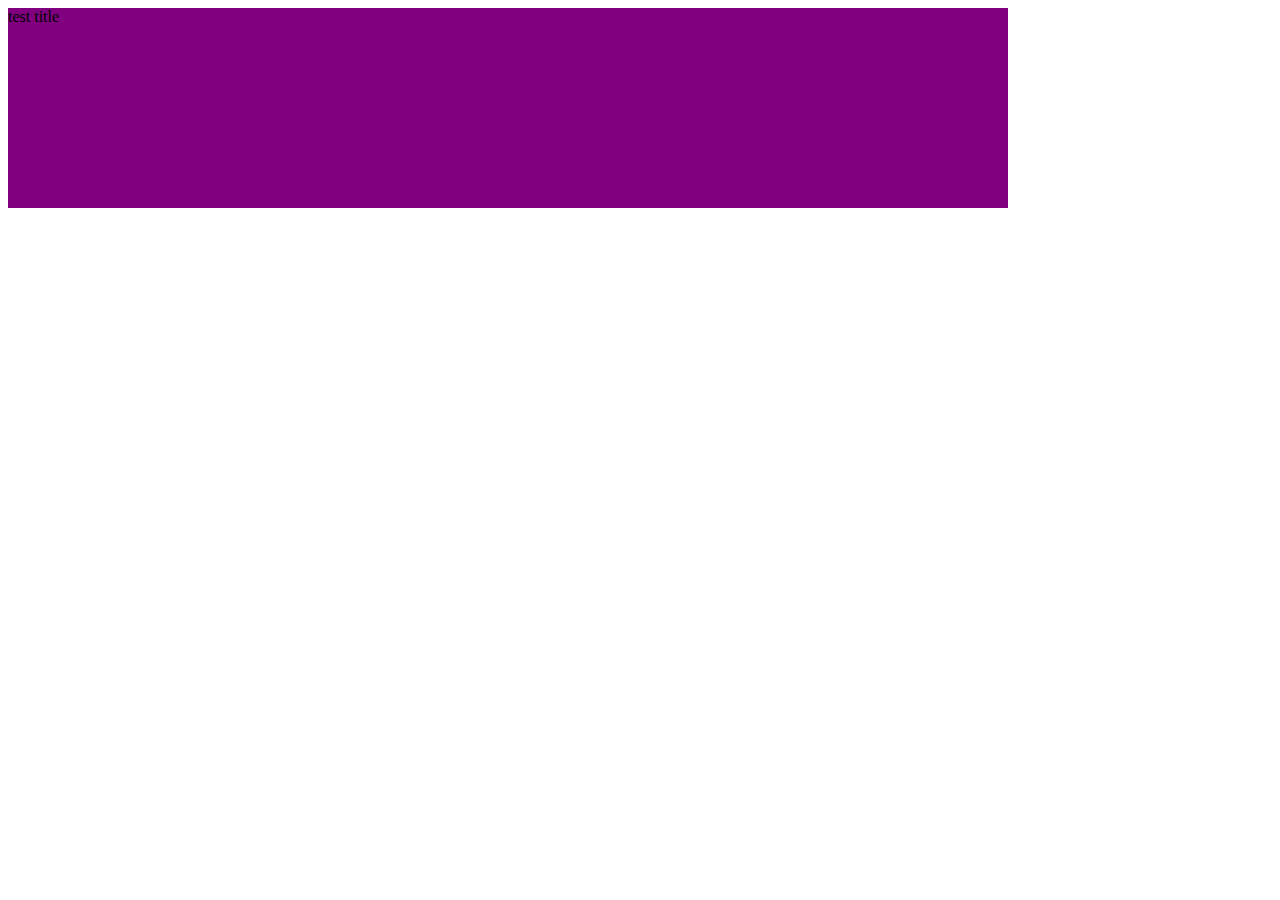
==== index.html @ 423bc989 "1" ====
<!DOCTYPE html>
<html>
    <head>
        <link rel="stylesheet" href="stylesheet.css">
        <title> 
            Dan Udal Portfolio
        </title>
        <style>
            div {
                height: 200px;
                width: 1000px;
                background-color: purple;
            }

        </style>
    </head>

    <body>
        <div #title>
            test title
        </div>
    </body>
</html>
---- stylesheet.css ----
div {
    height: 200px;
    width: 1000px;
    background-color: purple;
}
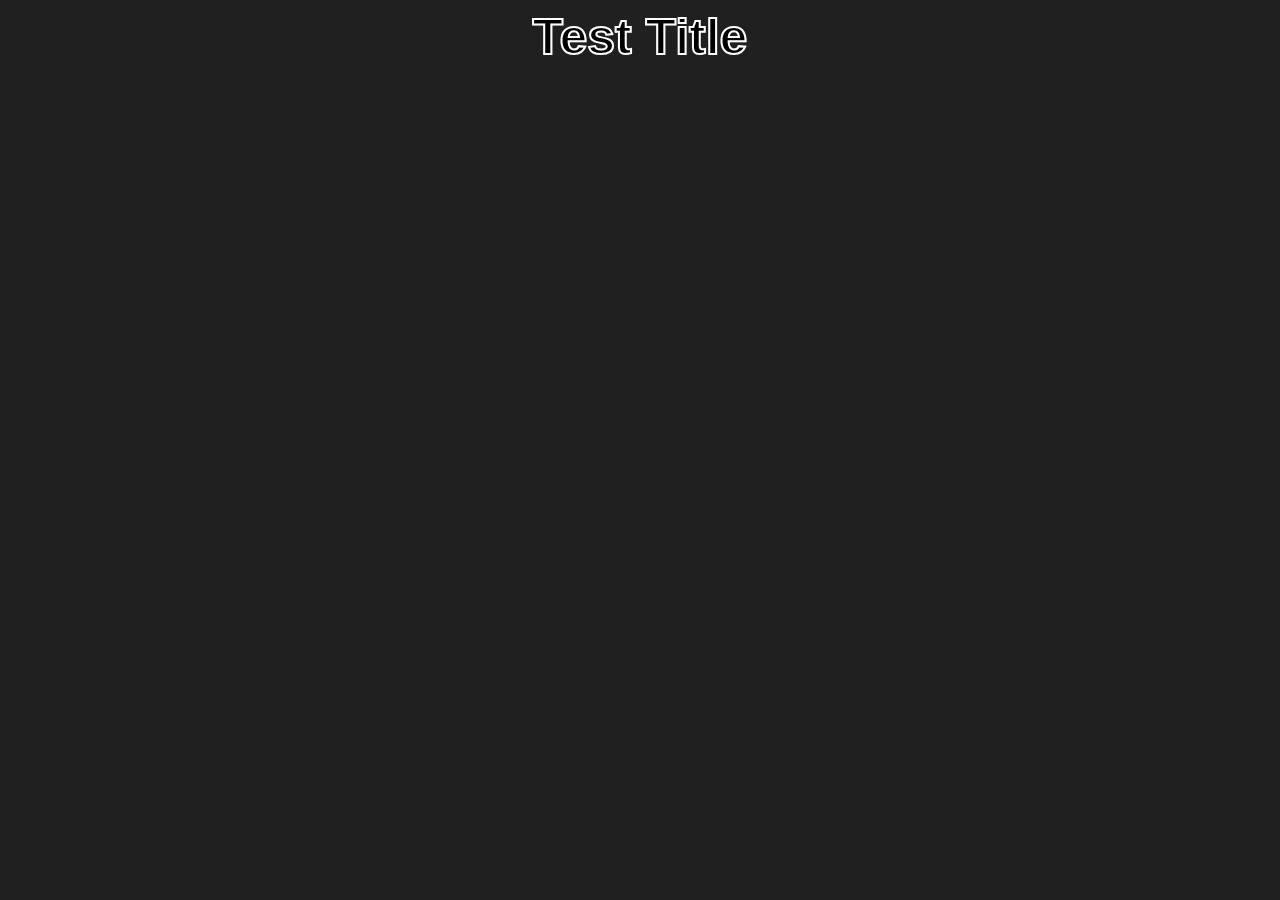
==== commit 0205d742: "1" ====
--- a/index.html
+++ b/index.html
@@ -5,19 +5,11 @@
         <title> 
             Dan Udal Portfolio
         </title>
-        <style>
-            div {
-                height: 200px;
-                width: 1000px;
-                background-color: purple;
-            }
-
-        </style>
     </head>
 
     <body>
-        <div #title>
-            test title
+        <div id="title">
+            <h1>Test Title</h1>
         </div>
     </body>
 </html>--- a/stylesheet.css
+++ b/stylesheet.css
@@ -1,6 +1,20 @@
-div {
-    height: 200px;
-    width: 1000px;
-    background-color: purple;
+body {
+    background-color: rgb(32, 32, 32);
 }
 
+#title {
+    height: 100px;
+    position: relative;
+    margin: 0px;
+}
+
+#title h1 {
+    margin: 0px;
+    font: 800 40px Arial;
+    -webkit-text-fill-color: black;
+    -webkit-text-stroke: 2px;
+    color: white;
+    text-align: center;
+    font-size: 50px;
+}
+
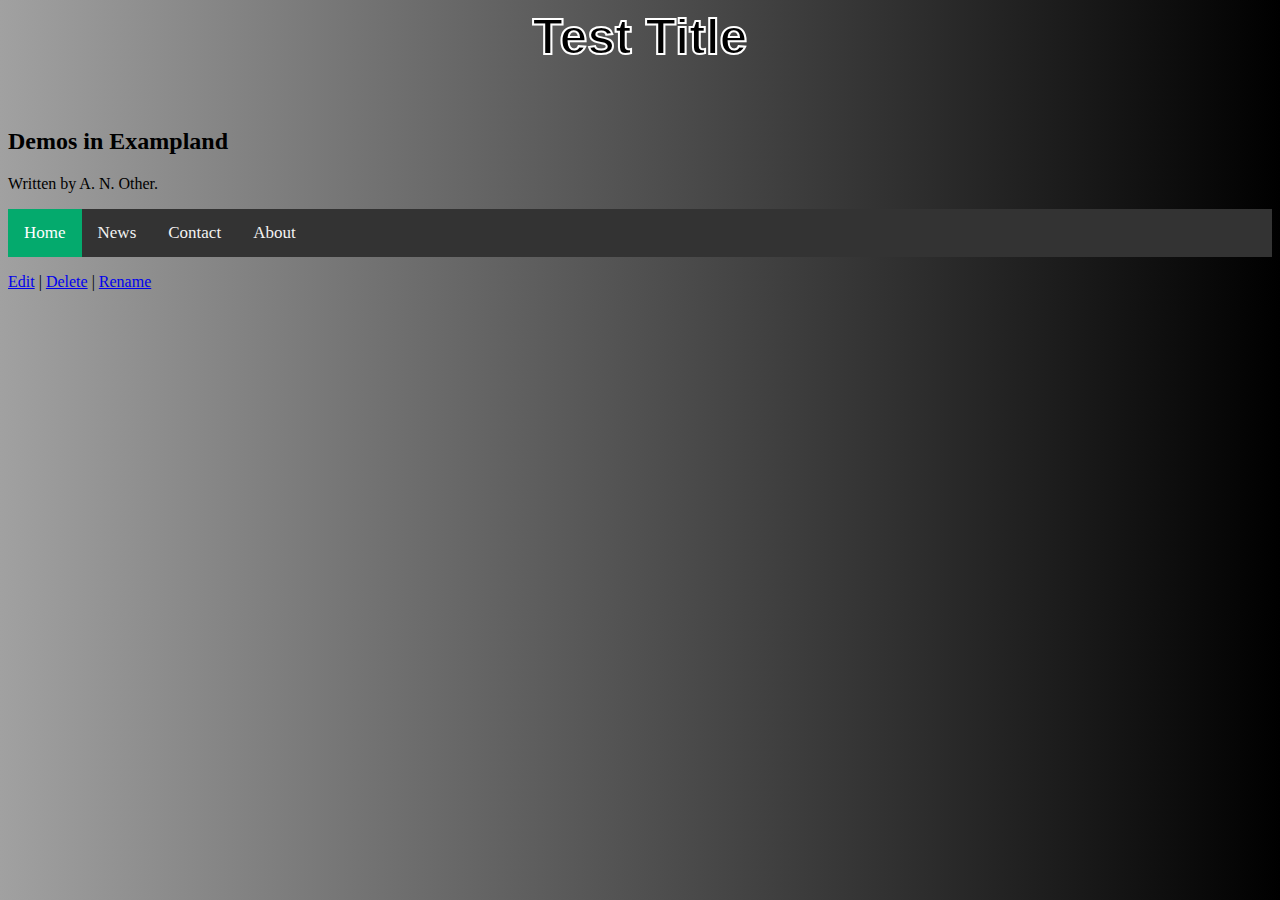
==== commit b3b612f3: "1" ====
--- a/index.html
+++ b/index.html
@@ -11,5 +11,18 @@
         <div id="title">
             <h1>Test Title</h1>
         </div>
+        <header>
+            <h2>Demos in Exampland</h2>
+            <p>Written by A. N. Other.</p>
+        </header>
+        <div class="topnav">
+            <a class="active" href="index.html">Home</a>
+            <a href="#news">News</a>
+            <a href="#contact">Contact</a>
+            <a href="#about">About</a>
+        </div>
+        <footer>
+            <p><a href="?edit">Edit</a> | <a href="?delete">Delete</a> | <a href="?Rename">Rename</a></p>
+        </footer>
     </body>
 </html>--- a/stylesheet.css
+++ b/stylesheet.css
@@ -1,5 +1,6 @@
 body {
-    background-color: rgb(32, 32, 32);
+    background: rgb(161,161,161);
+    background: linear-gradient(90deg, rgba(161,161,161,1) 0%, rgba(0,0,0,1) 100%);
 }
 
 #title {
@@ -18,3 +19,29 @@
     font-size: 50px;
 }
 
+.topnav {
+    background-color: #333;
+    overflow: hidden;
+}
+
+  /* Style the links inside the navigation bar */
+.topnav a {
+    float: left;
+    color: #f2f2f2;
+    text-align: center;
+    padding: 14px 16px;
+    text-decoration: none;
+    font-size: 17px;
+}
+
+  /* Change the color of links on hover */
+.topnav a:hover {
+    background-color: #ddd;
+    color: black;
+}
+
+  /* Add a color to the active/current link */
+.topnav a.active {
+    background-color: #04AA6D;
+    color: white;
+}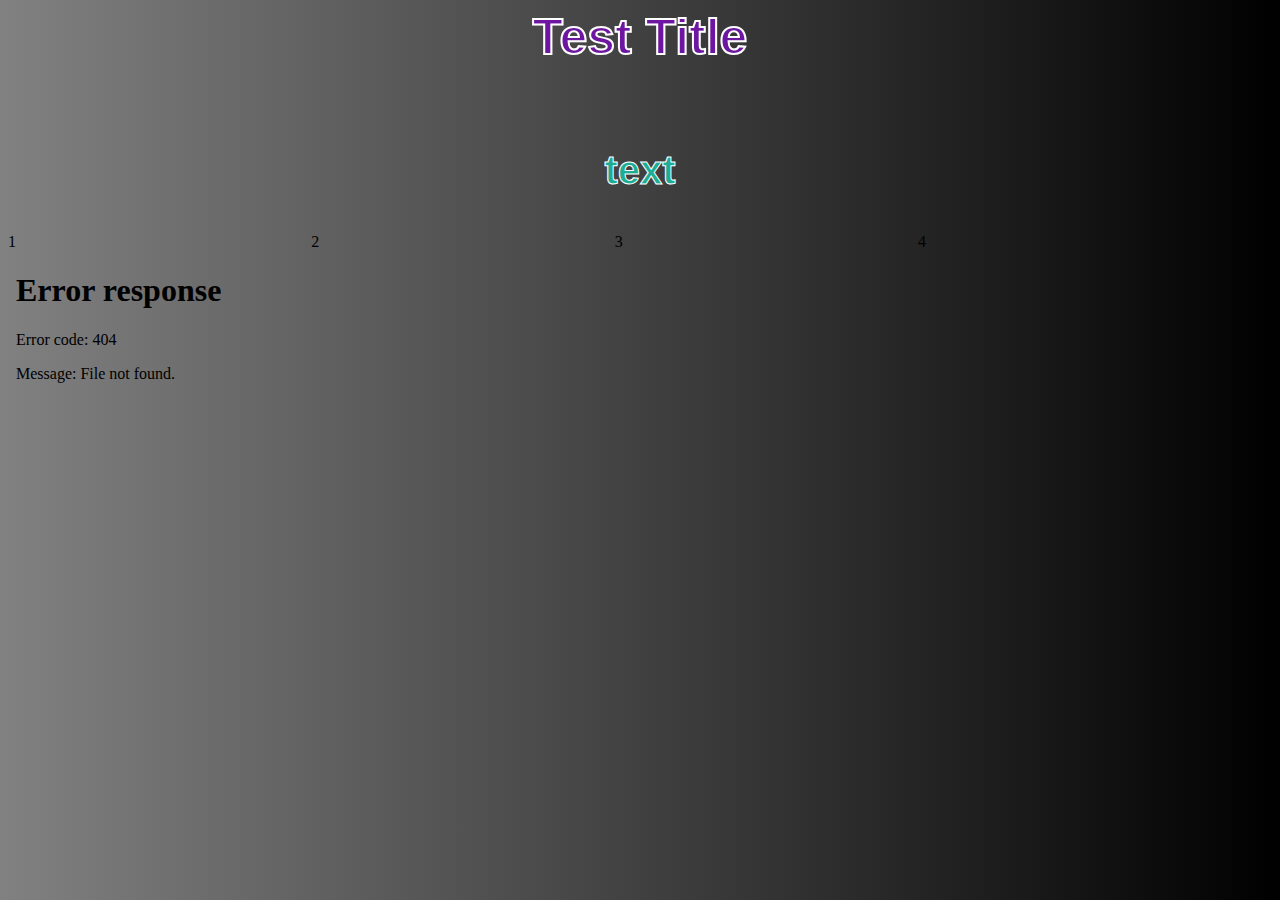
==== commit 4a500cc9: "iframes" ====
--- a/index.html
+++ b/index.html
@@ -5,24 +5,37 @@
         <title> 
             Dan Udal Portfolio
         </title>
+        <script>
+            function home() {
+                document.getElementById("content").src = "home.html";
+            }
+        </script>
     </head>
 
     <body>
         <div id="title">
             <h1>Test Title</h1>
         </div>
-        <header>
-            <h2>Demos in Exampland</h2>
-            <p>Written by A. N. Other.</p>
-        </header>
-        <div class="topnav">
-            <a class="active" href="index.html">Home</a>
-            <a href="#news">News</a>
-            <a href="#contact">Contact</a>
-            <a href="#about">About</a>
+        <div id="navbar">
+            <p id="navtitle">
+                text
+            </p>
+            <div class="navbox" onclick="home()">
+                1
+            </div>
+            <div class="navbox">
+                2
+            </div>
+            <div class="navbox">
+                3
+            </div>
+            <div class="navbox">
+                4
+            </div>
         </div>
+        <iframe id="content" src="blank.html"></iframe>
         <footer>
-            <p><a href="?edit">Edit</a> | <a href="?delete">Delete</a> | <a href="?Rename">Rename</a></p>
+            
         </footer>
     </body>
 </html>--- a/stylesheet.css
+++ b/stylesheet.css
@@ -1,6 +1,6 @@
 body {
     background: rgb(161,161,161);
-    background: linear-gradient(90deg, rgba(161,161,161,1) 0%, rgba(0,0,0,1) 100%);
+    background: linear-gradient(90deg, rgb(129, 129, 129) 0%, rgba(0,0,0,1) 100%);
 }
 
 #title {
@@ -12,36 +12,32 @@
 #title h1 {
     margin: 0px;
     font: 800 40px Arial;
-    -webkit-text-fill-color: black;
+    -webkit-text-fill-color: rgb(110, 22, 161);
     -webkit-text-stroke: 2px;
     color: white;
     text-align: center;
     font-size: 50px;
 }
 
-.topnav {
-    background-color: #333;
-    overflow: hidden;
+#navbar {
+    height: 100px;
 }
 
-  /* Style the links inside the navigation bar */
-.topnav a {
+.navbox {
+    width: 24%;
+    margin: 0;
     float: left;
-    color: #f2f2f2;
-    text-align: center;
-    padding: 14px 16px;
-    text-decoration: none;
-    font-size: 17px;
 }
 
-  /* Change the color of links on hover */
-.topnav a:hover {
-    background-color: #ddd;
-    color: black;
+#navtitle {
+    text-align: center;
+    font: 600 40px Arial;
+    color: rgb(255, 255, 255);
+    -webkit-text-fill-color: rgb(30, 172, 148);
+    -webkit-text-stroke: 1px;
 }
 
-  /* Add a color to the active/current link */
-.topnav a.active {
-    background-color: #04AA6D;
-    color: white;
+#content {
+    margin: 0;
+    border: 0;
 }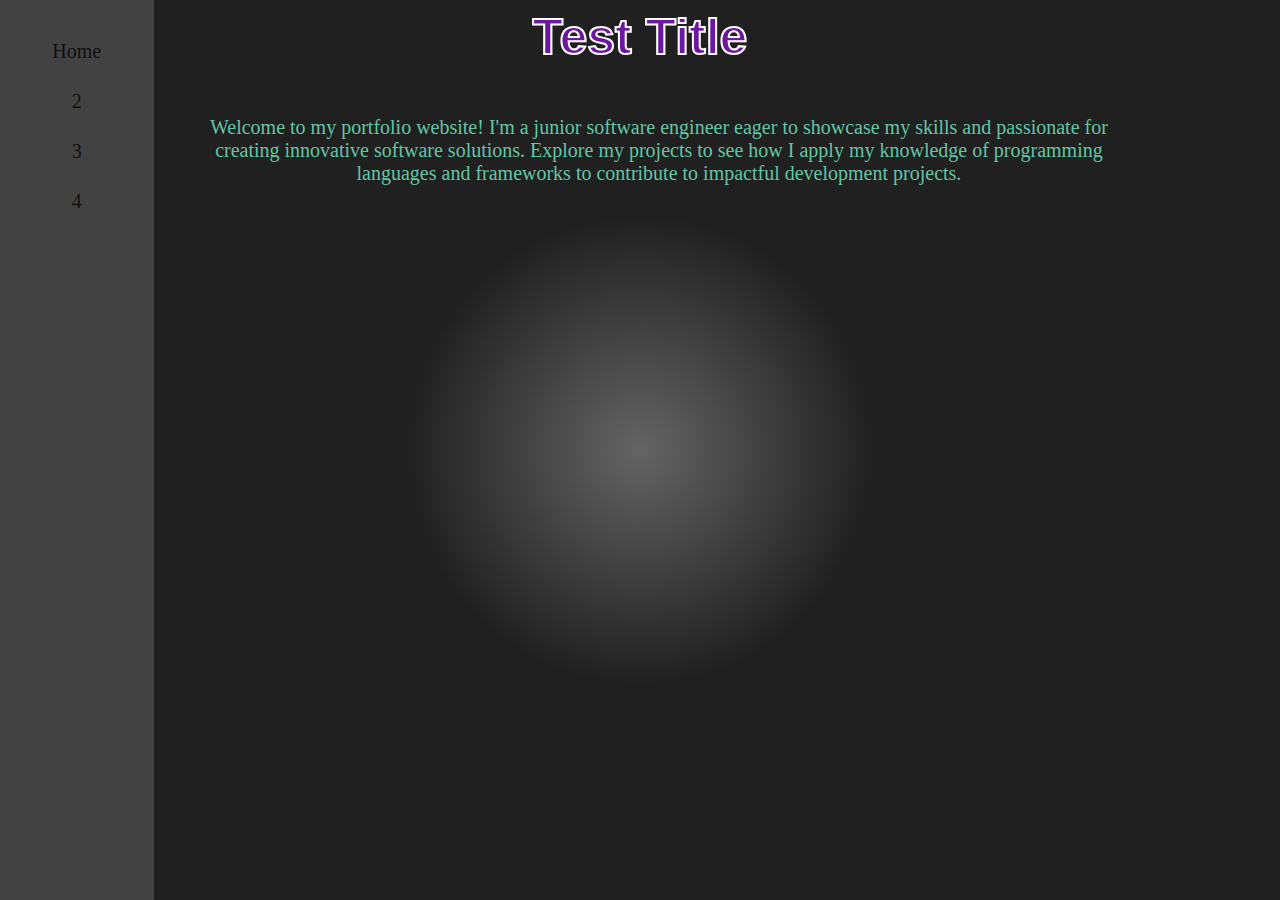
==== commit 6160291b: "fixed everything" ====
--- a/index.html
+++ b/index.html
@@ -5,23 +5,21 @@
         <title> 
             Dan Udal Portfolio
         </title>
-        <script>
-            function home() {
-                document.getElementById("content").src = "home.html";
-            }
+        <script> 
+            function home(url) {
+                document.getElementById("content").src = url;
+                console.log(url);
+                }
         </script>
     </head>
 
     <body>
-        <div id="title">
-            <h1>Test Title</h1>
-        </div>
         <div id="navbar">
             <p id="navtitle">
-                text
+                
             </p>
-            <div class="navbox" onclick="home()">
-                1
+            <div class="navbox" onclick="home('home.html')">
+                Home
             </div>
             <div class="navbox">
                 2
@@ -33,7 +31,10 @@
                 4
             </div>
         </div>
-        <iframe id="content" src="blank.html"></iframe>
+        <div id="title">
+            <h1>Test Title</h1>
+        </div>
+        <embed id="content" src="home.html">
         <footer>
             
         </footer>
--- a/stylesheet.css
+++ b/stylesheet.css
@@ -1,6 +1,7 @@
 body {
-    background: rgb(161,161,161);
-    background: linear-gradient(90deg, rgb(129, 129, 129) 0%, rgba(0,0,0,1) 100%);
+    background-image: radial-gradient(circle, rgb(100, 100, 100) 0%, rgb(32, 32, 32) 30%);
+    background-repeat: no-repeat;
+    background-attachment: fixed;
 }
 
 #title {
@@ -20,13 +21,24 @@
 }
 
 #navbar {
-    height: 100px;
+    height: 100%;
+    float: left;
+    position: fixed;
+    top: 0px;
+    left: 0px;
+    background-color: rgb(100, 100, 100);
+    width: 12%;
+    opacity: 50%;
+    text-align: center;
+    z-index: 3;
 }
 
 .navbox {
-    width: 24%;
+    width: 100%;
     margin: 0;
     float: left;
+    font-size: 20px;
+    height: 50px;
 }
 
 #navtitle {
@@ -40,4 +52,5 @@
 #content {
     margin: 0;
     border: 0;
+    width: 90%;
 }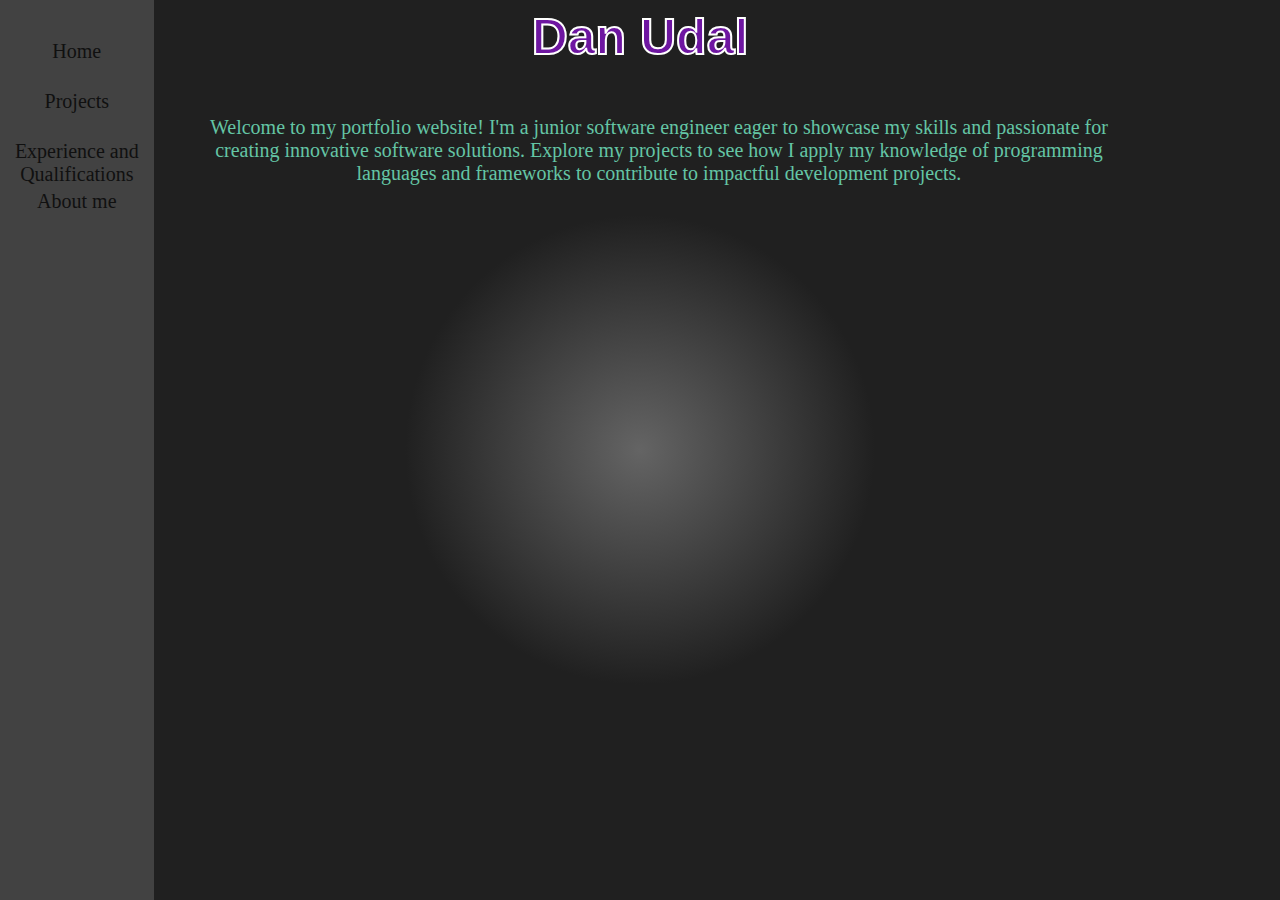
==== commit ef478cef: "added title" ====
--- a/index.html
+++ b/index.html
@@ -22,17 +22,17 @@
                 Home
             </div>
             <div class="navbox">
-                2
+                Projects
             </div>
             <div class="navbox">
-                3
+                Experience and Qualifications
             </div>
             <div class="navbox">
-                4
+                About me
             </div>
         </div>
         <div id="title">
-            <h1>Test Title</h1>
+            <h1>Dan Udal</h1>
         </div>
         <embed id="content" src="home.html">
         <footer>
